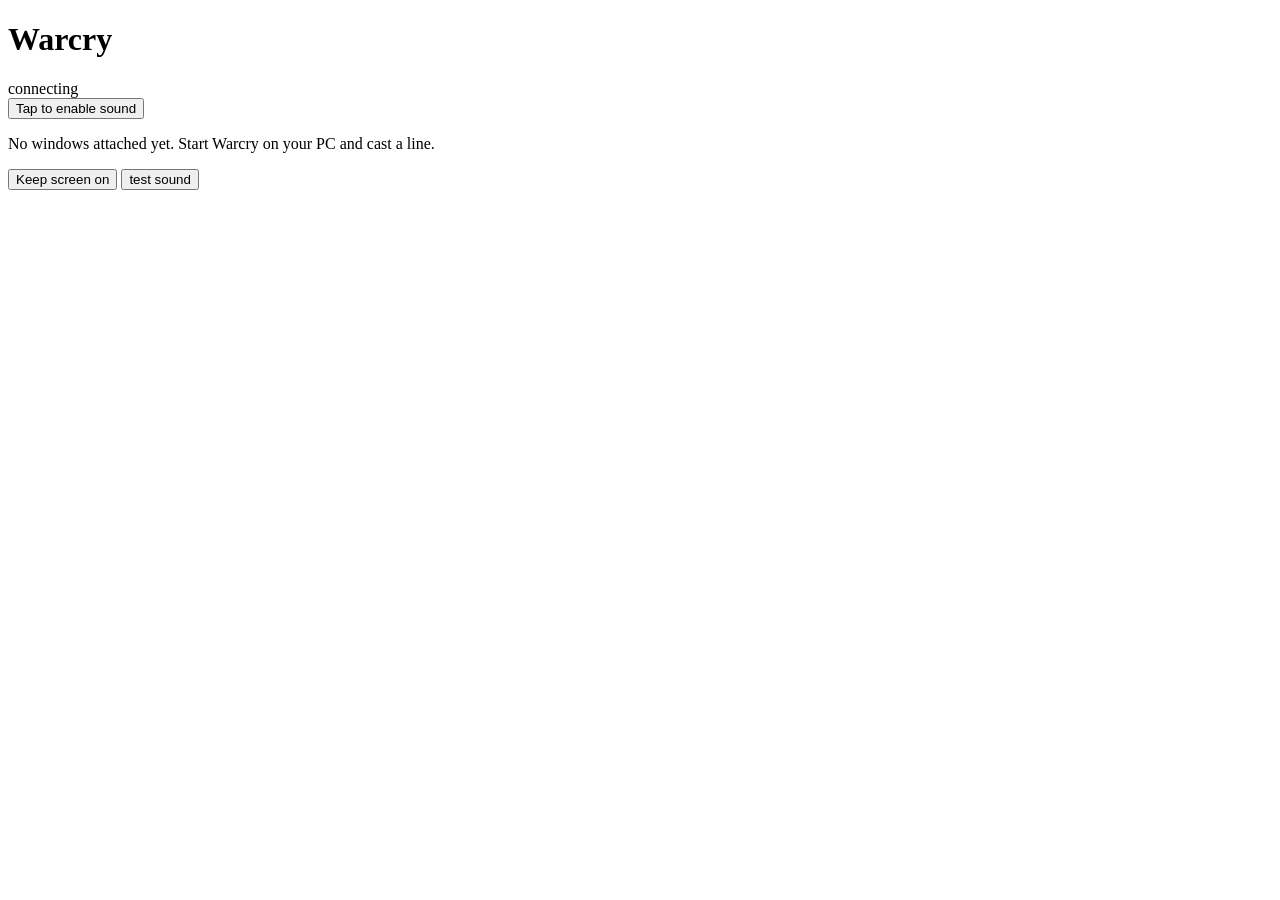
==== relay/ui/index.html @ 526f5146 "Initial commit Co-Authored-By: Claude Opus 5.5 <noreply@anthropic.com>" ====
<!doctype html>
<html lang="en">
<head>
<meta charset="utf-8">
<meta name="viewport" content="width=device-width, initial-scale=1, viewport-fit=cover">
<meta name="apple-mobile-web-app-capable" content="yes">
<meta name="apple-mobile-web-app-status-bar-style" content="black-translucent">
<meta name="theme-color" content="#0d0618">
<title>Warcry</title>
<link rel="manifest" href="/manifest.json">
<link rel="stylesheet" href="/style.css">
</head>
<body>
<header>
  <h1>Warcry</h1>
  <div id="status" class="status"><span class="dot"></span><span id="statusText">connecting</span></div>
</header>
<button id="enable" class="enable" type="button">Tap to enable sound</button>
<main id="rigs"></main>
<p id="empty" class="empty">No windows attached yet. Start Warcry on your PC and cast a line.</p>
<section id="stats" class="stats"></section>
<footer>
  <button id="wake" class="toggle" type="button">Keep screen on</button>
  <button id="sound" class="toggle" type="button">test sound</button>
  <span id="latency" class="latency"></span>
</footer>
<script src="/app.js"></script>
</body>
</html>
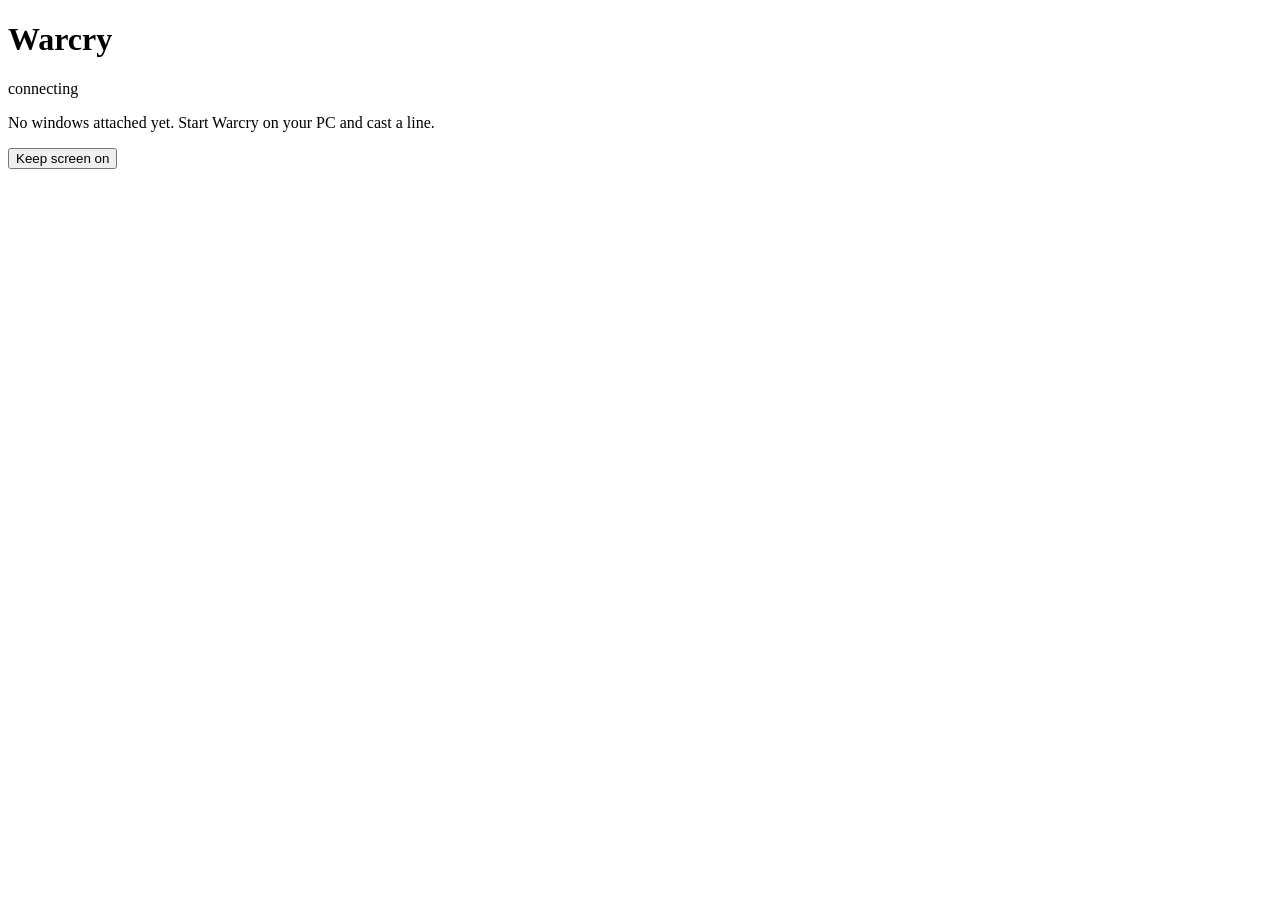
==== commit 49d59db4: "Add phone companion: listen to a game window, alert a phone, forward its presses Warcry can now tell" ====
--- a/relay/ui/index.html
+++ b/relay/ui/index.html
@@ -15,13 +15,10 @@
   <h1>Warcry</h1>
   <div id="status" class="status"><span class="dot"></span><span id="statusText">connecting</span></div>
 </header>
-<button id="enable" class="enable" type="button">Tap to enable sound</button>
 <main id="rigs"></main>
 <p id="empty" class="empty">No windows attached yet. Start Warcry on your PC and cast a line.</p>
-<section id="stats" class="stats"></section>
 <footer>
   <button id="wake" class="toggle" type="button">Keep screen on</button>
-  <button id="sound" class="toggle" type="button">test sound</button>
   <span id="latency" class="latency"></span>
 </footer>
 <script src="/app.js"></script>
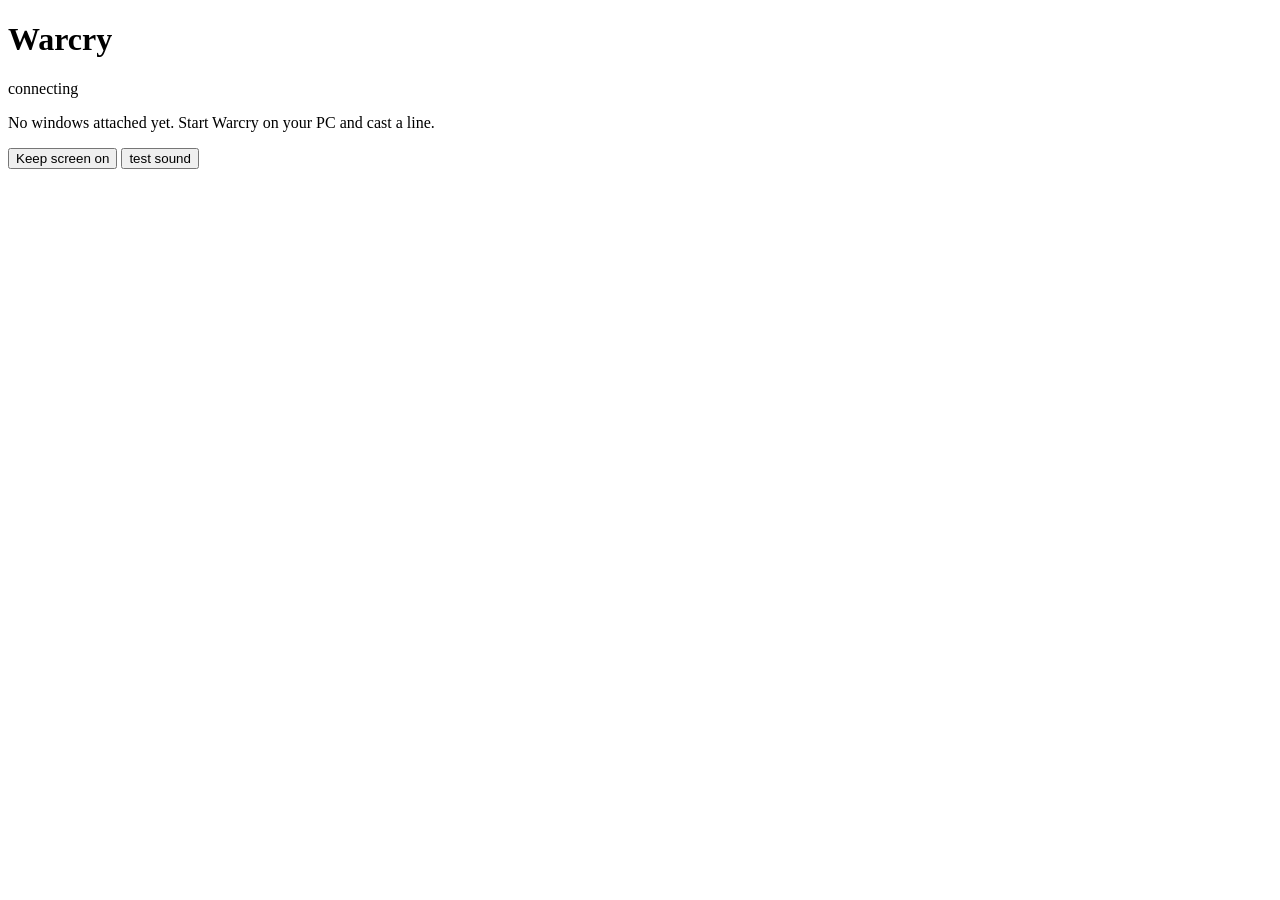
==== commit 2d2f0202: "Play phone alerts through an audio element so the mute switch cannot silence them Web Audio output o" ====
--- a/relay/ui/index.html
+++ b/relay/ui/index.html
@@ -19,6 +19,7 @@
 <p id="empty" class="empty">No windows attached yet. Start Warcry on your PC and cast a line.</p>
 <footer>
   <button id="wake" class="toggle" type="button">Keep screen on</button>
+  <button id="sound" class="toggle" type="button">test sound</button>
   <span id="latency" class="latency"></span>
 </footer>
 <script src="/app.js"></script>
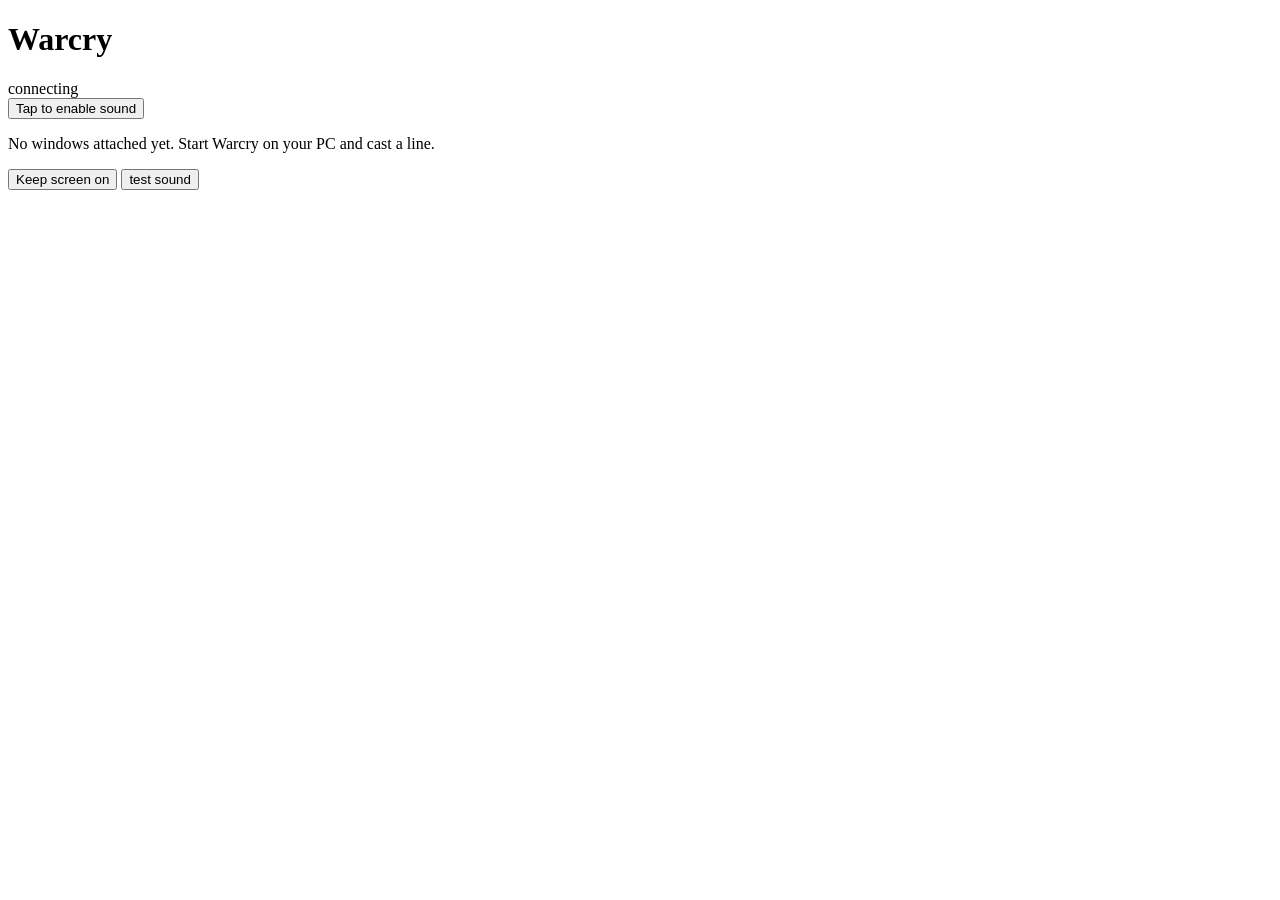
==== commit 7219a00c: "Fire the button on finger-down and make enabling sound explicit A fast jab at the reel button was be" ====
--- a/relay/ui/index.html
+++ b/relay/ui/index.html
@@ -15,6 +15,7 @@
   <h1>Warcry</h1>
   <div id="status" class="status"><span class="dot"></span><span id="statusText">connecting</span></div>
 </header>
+<button id="enable" class="enable" type="button">Tap to enable sound</button>
 <main id="rigs"></main>
 <p id="empty" class="empty">No windows attached yet. Start Warcry on your PC and cast a line.</p>
 <footer>
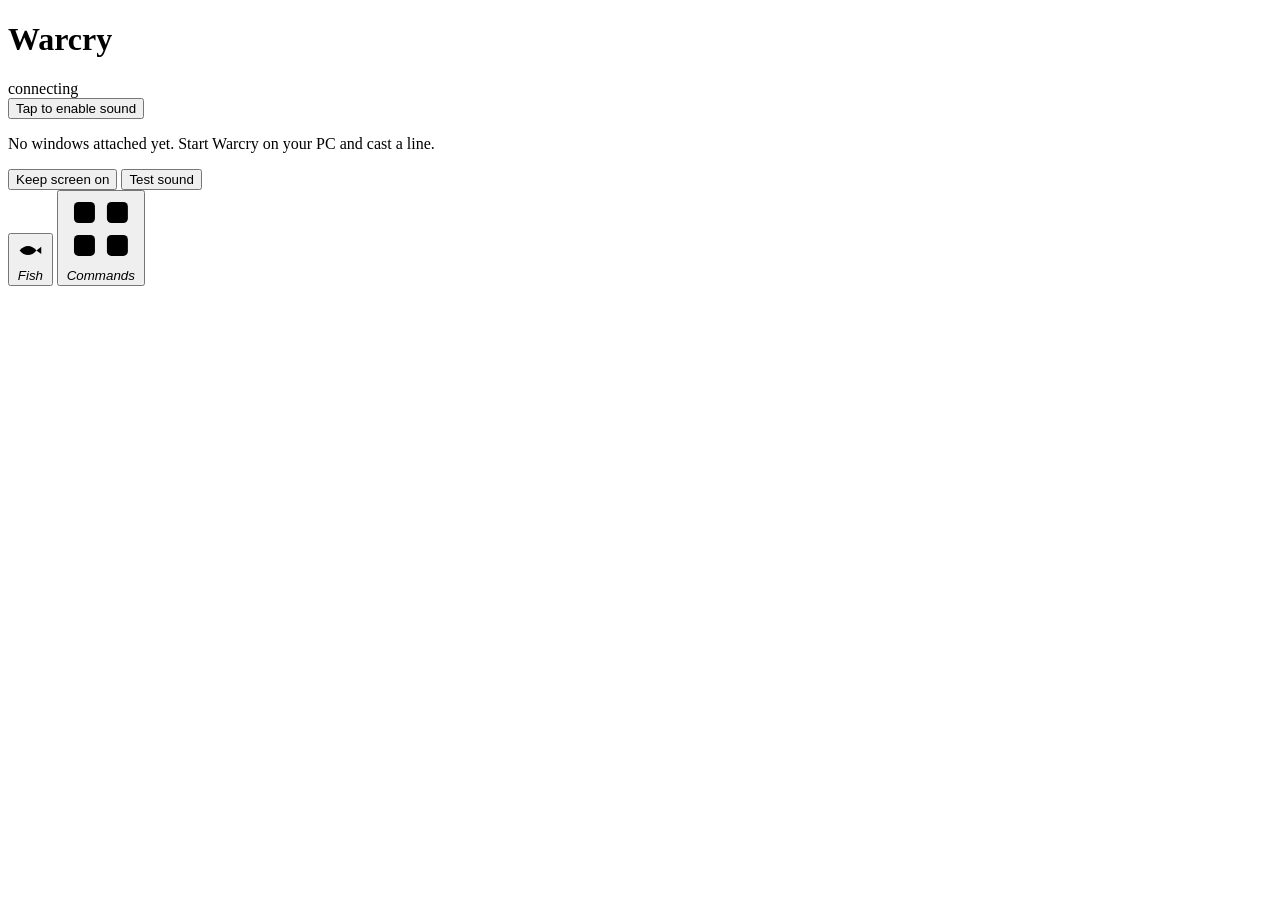
==== commit 352ac812: "Give the phone a fishing screen and a command screen Everything shared one scroll: the bobbers, then" ====
--- a/relay/ui/index.html
+++ b/relay/ui/index.html
@@ -13,16 +13,39 @@
 <body>
 <header>
   <h1>Warcry</h1>
-  <div id="status" class="status"><span class="dot"></span><span id="statusText">connecting</span></div>
+  <div class="head-right">
+    <span id="latency" class="latency"></span>
+    <div id="status" class="status"><span class="dot"></span><span id="statusText">connecting</span></div>
+  </div>
 </header>
 <button id="enable" class="enable" type="button">Tap to enable sound</button>
-<main id="rigs"></main>
-<p id="empty" class="empty">No windows attached yet. Start Warcry on your PC and cast a line.</p>
-<footer>
-  <button id="wake" class="toggle" type="button">Keep screen on</button>
-  <button id="sound" class="toggle" type="button">test sound</button>
-  <span id="latency" class="latency"></span>
-</footer>
+
+<section id="view-fish" class="view">
+  <main id="rigs"></main>
+  <p id="empty" class="empty">No windows attached yet. Start Warcry on your PC and cast a line.</p>
+  <section id="stats" class="stats"></section>
+  <div class="utility">
+    <button id="wake" class="toggle" type="button">Keep screen on</button>
+    <button id="sound" class="toggle" type="button">Test sound</button>
+  </div>
+</section>
+
+<section id="view-deck" class="view" hidden>
+  <input id="search" class="search" type="search" placeholder="Search commands" autocomplete="off" autocorrect="off" spellcheck="false">
+  <div id="pads" class="pads"></div>
+  <p id="deckEmpty" class="empty">No phone buttons yet. Tick <b>phone button</b> on a command in the Warcry app.</p>
+</section>
+
+<nav class="tabs">
+  <button id="tab-fish" data-view="fish" class="on" type="button">
+    <svg viewBox="0 0 24 24" aria-hidden="true"><path d="M3 12c4-5 10-5 14 0-4 5-10 5-14 0z"/><path d="M17 12l4-3v6l-4-3z"/><circle cx="8" cy="11" r="1"/></svg>
+    <em>Fish</em>
+  </button>
+  <button data-view="deck" type="button">
+    <svg viewBox="0 0 24 24" aria-hidden="true"><rect x="3" y="3" width="7" height="7" rx="1.5"/><rect x="14" y="3" width="7" height="7" rx="1.5"/><rect x="3" y="14" width="7" height="7" rx="1.5"/><rect x="14" y="14" width="7" height="7" rx="1.5"/></svg>
+    <em>Commands</em>
+  </button>
+</nav>
 <script src="/app.js"></script>
 </body>
 </html>
